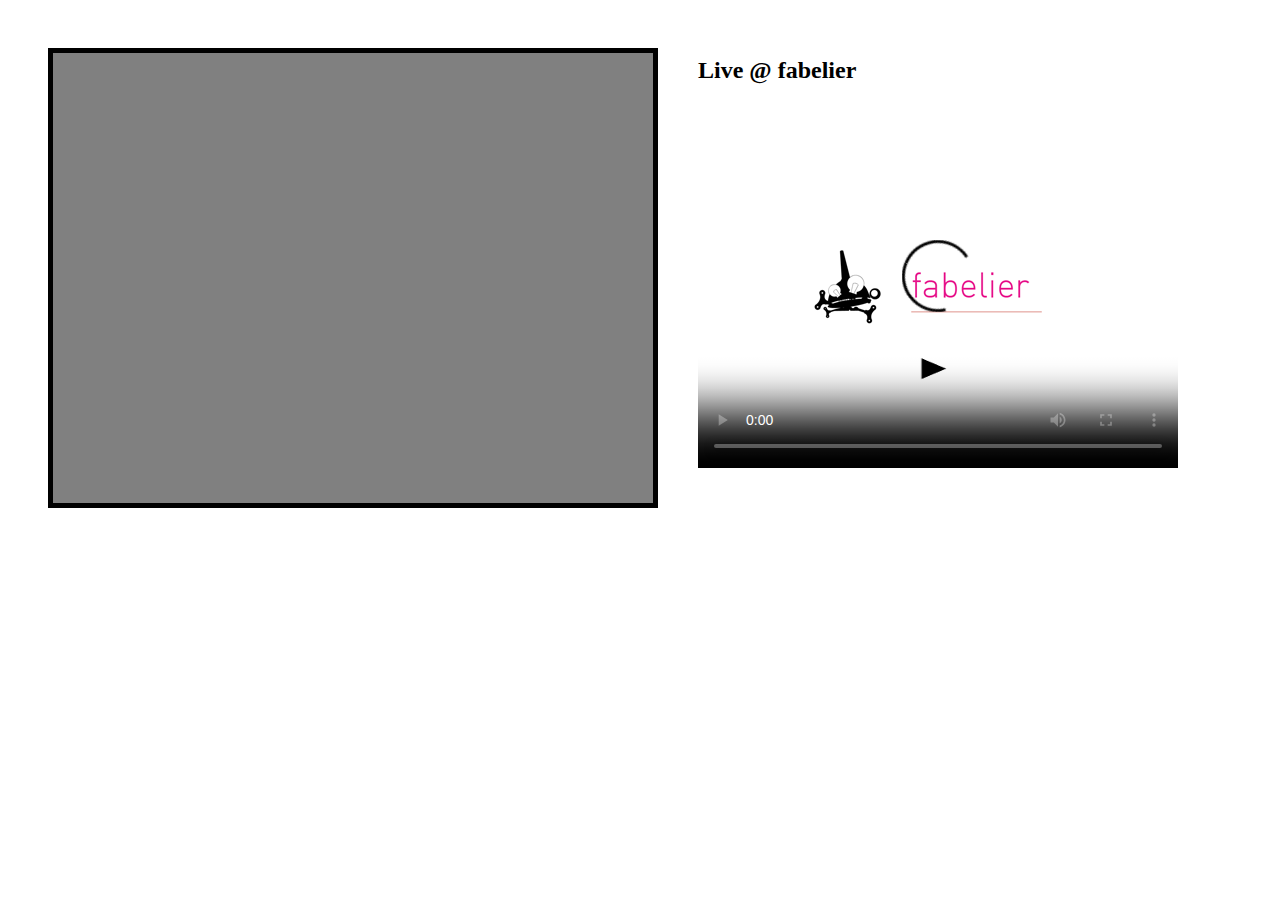
==== live.html @ 0aaf1a66 "Initial draft of a web server using Tornado." ====
<!doctype html>
<html>
    <head>
        <title>Live @ fabelier</title>
        <meta charset="UTF-8" />
        <script src="libs/popcorn-complete.min.js"></script>
        <script src="libs/prototype.js"></script>
        <script type="text/javascript">
            var confId = "";
            var nbSlides = 0;
            var currentSlide = -1;
            
            function onDisplaySlide(index) { }
        </script>
        <script src="src/talk-slides.js"></script>
        <link rel="stylesheet" type="text/css" href="src/talk-slides.css" />
    </head>
    <body onload="loadThumbnails(); getLiveSlides()">
         <div id="slides">
            <div id="pdfscreen"></div>
            <div id="thumbnails"> 
                <table>
                    <tr id="thumbnails-row" />
                </table>
            </div>
        </div>
        <div id="rightside">
            <h3 id="title">Live @ fabelier</h3>
            <h4 id="author"></h4>
            <video id="talkVideo" poster="img/screen.png" controls>
                <source src="http://localhost:8000/live.ogg" /> 
            </video>
        </div>

    </body>
</html>
---- src/talk-slides.css ----
#pdfscreen
{
    background: grey;
    height: 450px;
    width: 600px;
    border: 5px solid black;
    margin: 10px;
}

#thumbnails
{
    width: 620px;
    overflow: auto;
}

#pdfscreen img
{
    width: 600px;
    height: 450px;
}

#slides
{
    float: left;
    margin: 30px;
}

#rightside
{
    padding-top: 25px;
}

#talkVideo
{
    height: 360px;
    width: 480px;
}

h3
{
    font-family: "times";
    font-size: 1.5em;
}
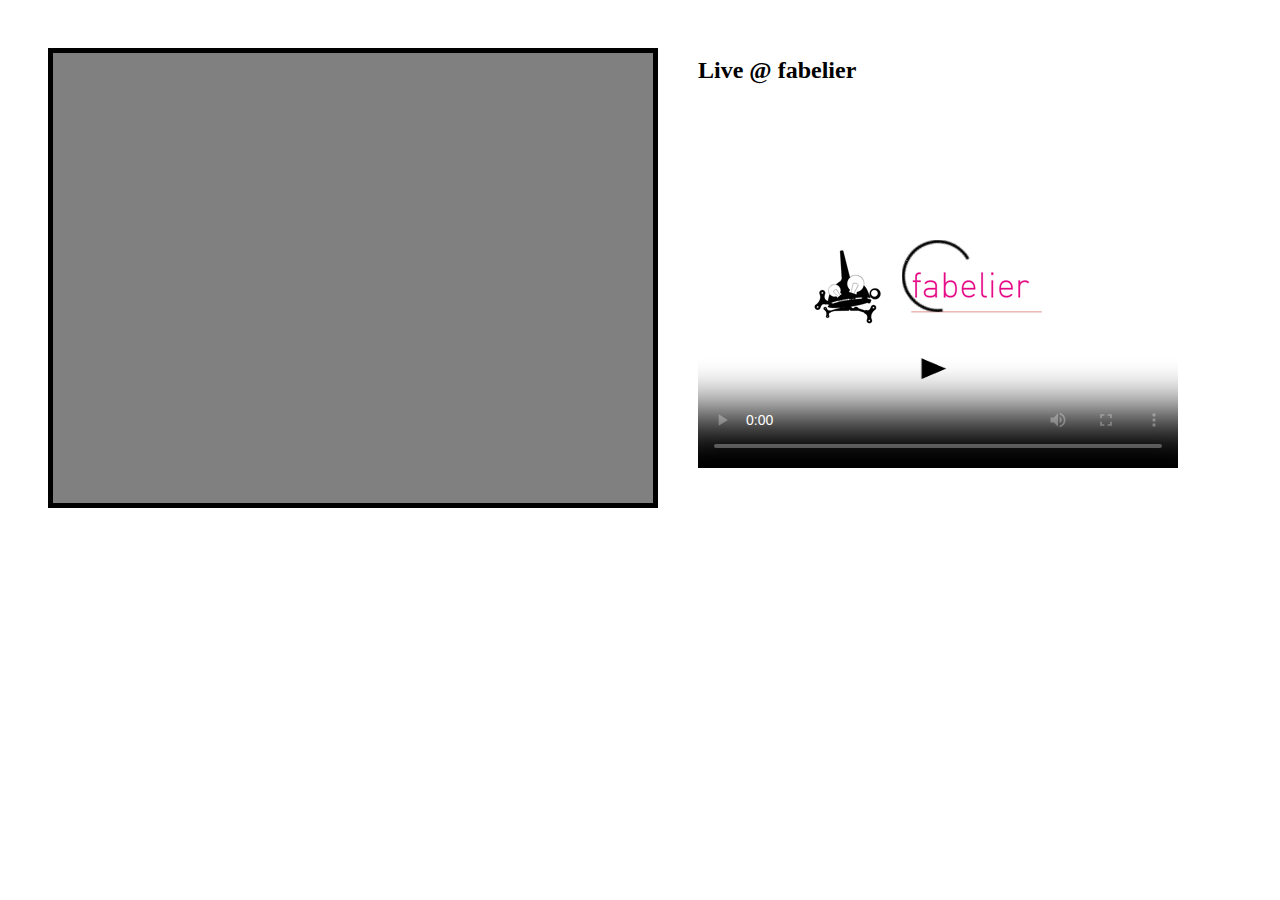
==== commit ba03be3c: "Slide updates are almost working. But some issues remain." ====
--- a/live.html
+++ b/live.html
@@ -5,17 +5,28 @@
         <meta charset="UTF-8" />
         <script src="libs/popcorn-complete.min.js"></script>
         <script src="libs/prototype.js"></script>
+        <script src="http://code.jquery.com/jquery-1.8.1.min.js"></script>
         <script type="text/javascript">
             var confId = "";
             var nbSlides = 0;
             var currentSlide = -1;
-            
+            var title = "";
+            var author = "";
+            var videoURI = "http://localhost:8000/live.ogg";
+
             function onDisplaySlide(index) { }
         </script>
         <script src="src/talk-slides.js"></script>
+        <script type="text/javascript">
+            $(document).ready(function(){
+                    getLiveSlides();
+                    loadThumbnails();
+                    //waitForSlideChange();
+                    });
+        </script>
         <link rel="stylesheet" type="text/css" href="src/talk-slides.css" />
     </head>
-    <body onload="loadThumbnails(); getLiveSlides()">
+    <body>
          <div id="slides">
             <div id="pdfscreen"></div>
             <div id="thumbnails"> 
@@ -27,9 +38,11 @@
         <div id="rightside">
             <h3 id="title">Live @ fabelier</h3>
             <h4 id="author"></h4>
-            <video id="talkVideo" poster="img/screen.png" controls>
-                <source src="http://localhost:8000/live.ogg" /> 
-            </video>
+            <div id="vid">
+                <video id="talkVideo" poster="img/screen.png" controls>
+                    <source src="http://localhost:8000/live.ogg" /> 
+                </video>
+            </div>
         </div>
 
     </body>
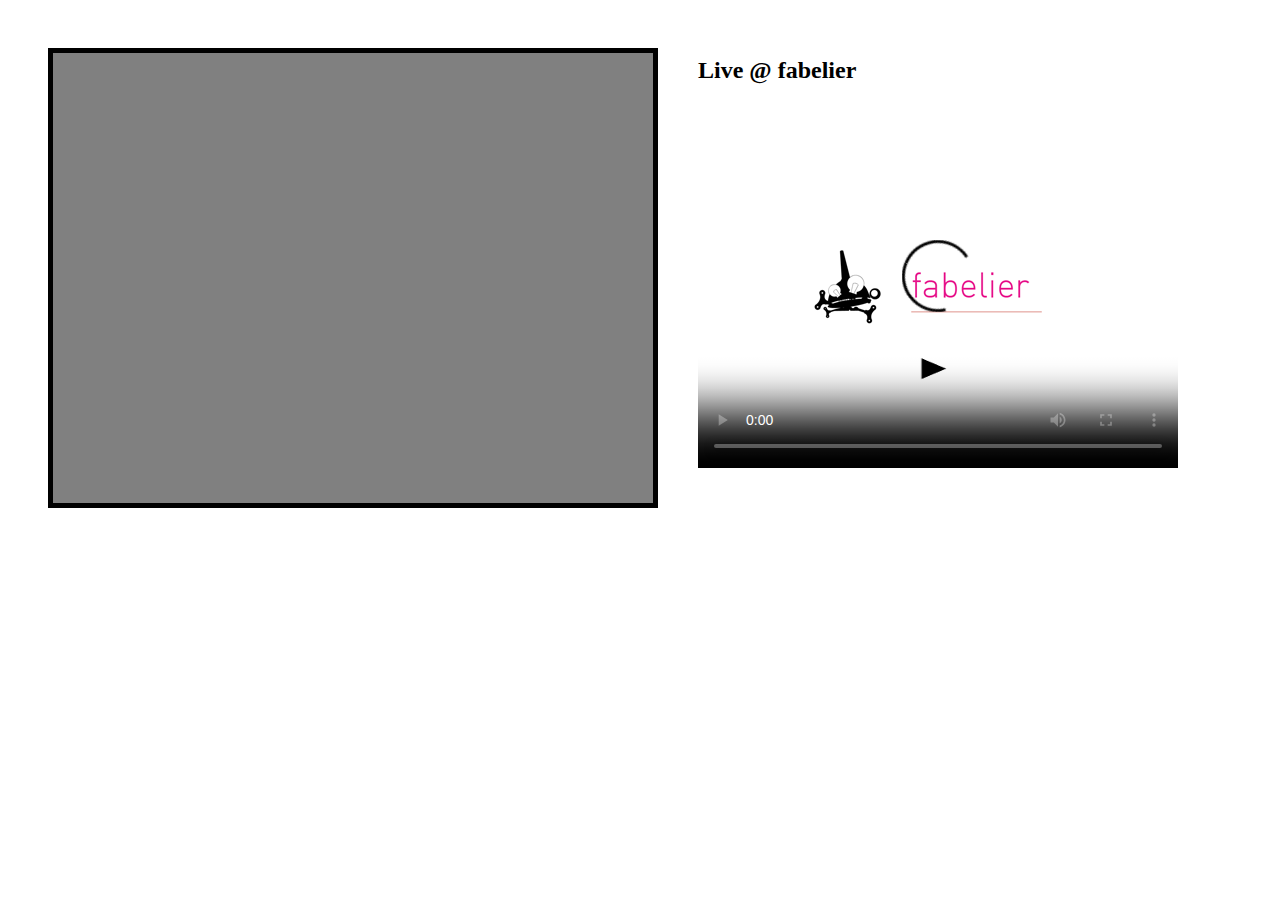
==== commit 43f7a2ea: "Slides updates with long polling works (it's a draft)." ====
--- a/live.html
+++ b/live.html
@@ -21,7 +21,7 @@
             $(document).ready(function(){
                     getLiveSlides();
                     loadThumbnails();
-                    //waitForSlideChange();
+                    waitForSlideChange();
                     });
         </script>
         <link rel="stylesheet" type="text/css" href="src/talk-slides.css" />
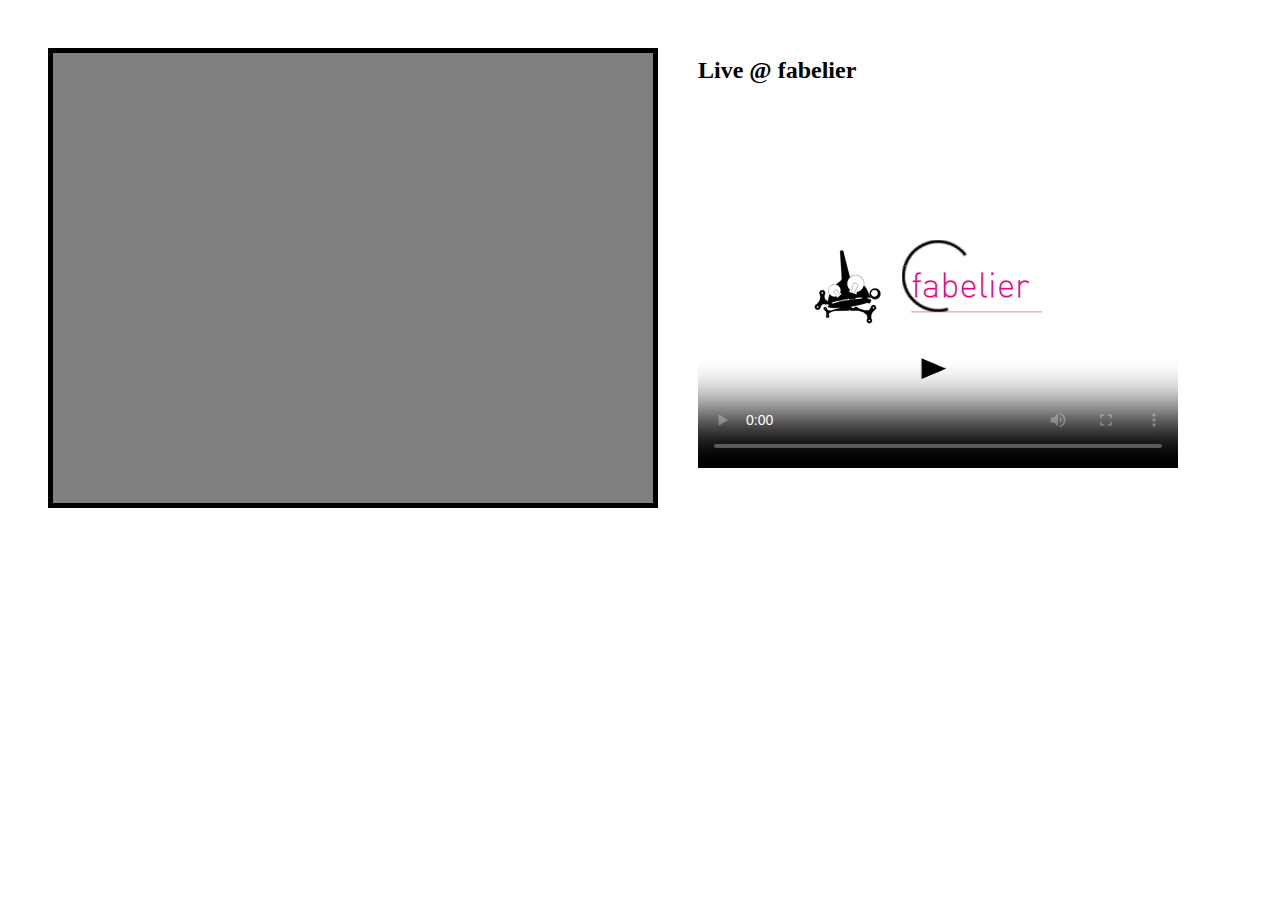
==== commit 3a1c7c2e: "The ping system works sometimes, but needs improvement." ====
--- a/live.html
+++ b/live.html
@@ -20,7 +20,6 @@
         <script type="text/javascript">
             $(document).ready(function(){
                     getLiveSlides();
-                    loadThumbnails();
                     waitForSlideChange();
                     });
         </script>
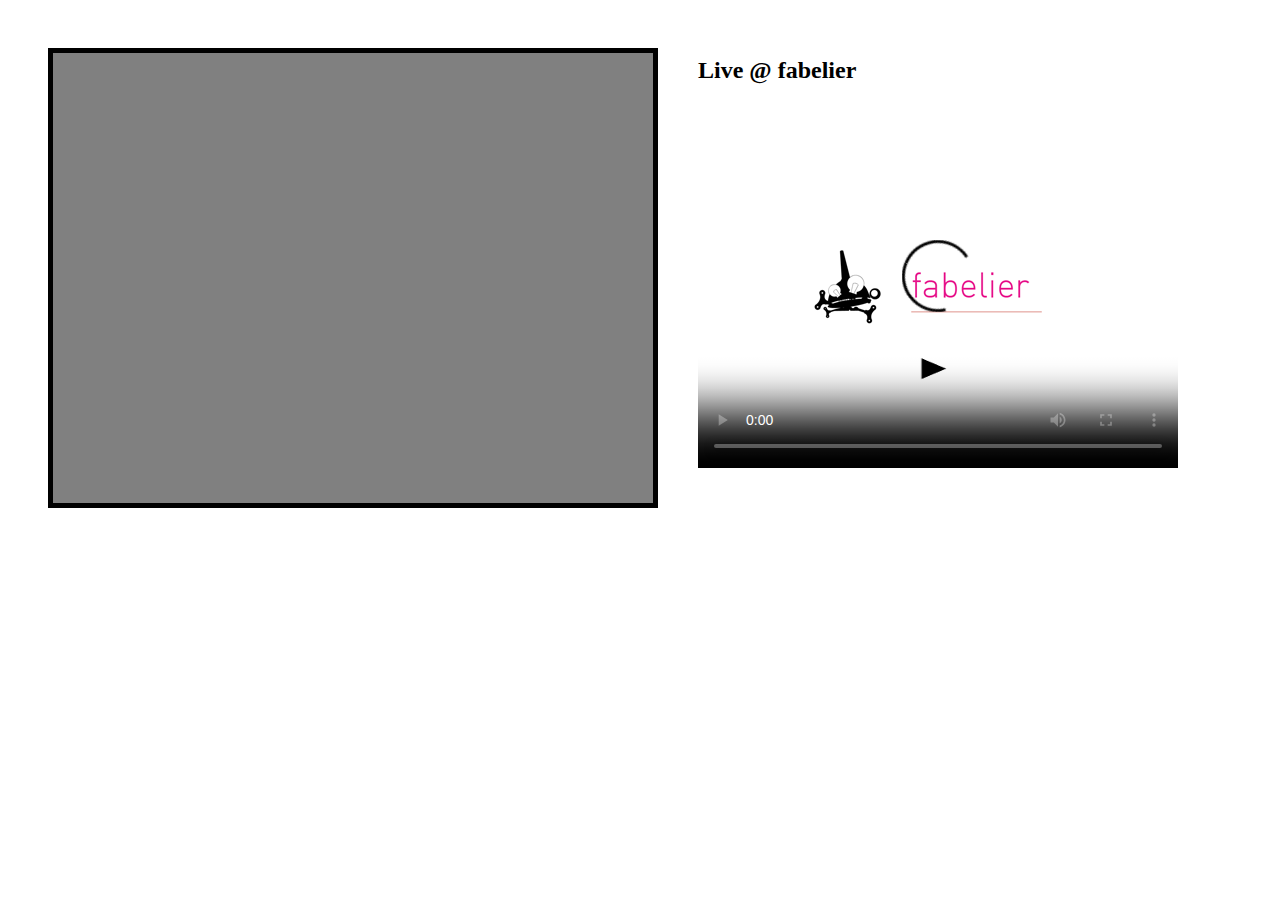
==== commit 43a1a378: "Handling running parameter" ====
--- a/live.html
+++ b/live.html
@@ -26,23 +26,24 @@
         <link rel="stylesheet" type="text/css" href="src/talk-slides.css" />
     </head>
     <body>
-         <div id="slides">
-            <div id="pdfscreen"></div>
-            <div id="thumbnails"> 
-                <table>
-                    <tr id="thumbnails-row" />
-                </table>
+        <div id="main_frame">
+             <div id="slides">
+                <div id="pdfscreen"></div>
+                <div id="thumbnails"> 
+                    <table>
+                        <tr id="thumbnails-row" />
+                    </table>
+                </div>
             </div>
-        </div>
-        <div id="rightside">
-            <h3 id="title">Live @ fabelier</h3>
-            <h4 id="author"></h4>
-            <div id="vid">
-                <video id="talkVideo" poster="img/screen.png" controls>
-                    <source src="http://localhost:8000/live.ogg" /> 
-                </video>
+            <div id="rightside">
+                <h3 id="title">Live @ fabelier</h3>
+                <h4 id="author"></h4>
+                <div id="vid">
+                    <video id="talkVideo" poster="img/screen.png" controls>
+                        <source src="http://localhost:8000/live.ogg" /> 
+                    </video>
+                </div>
             </div>
-        </div>
-
+       </div>
     </body>
 </html>
